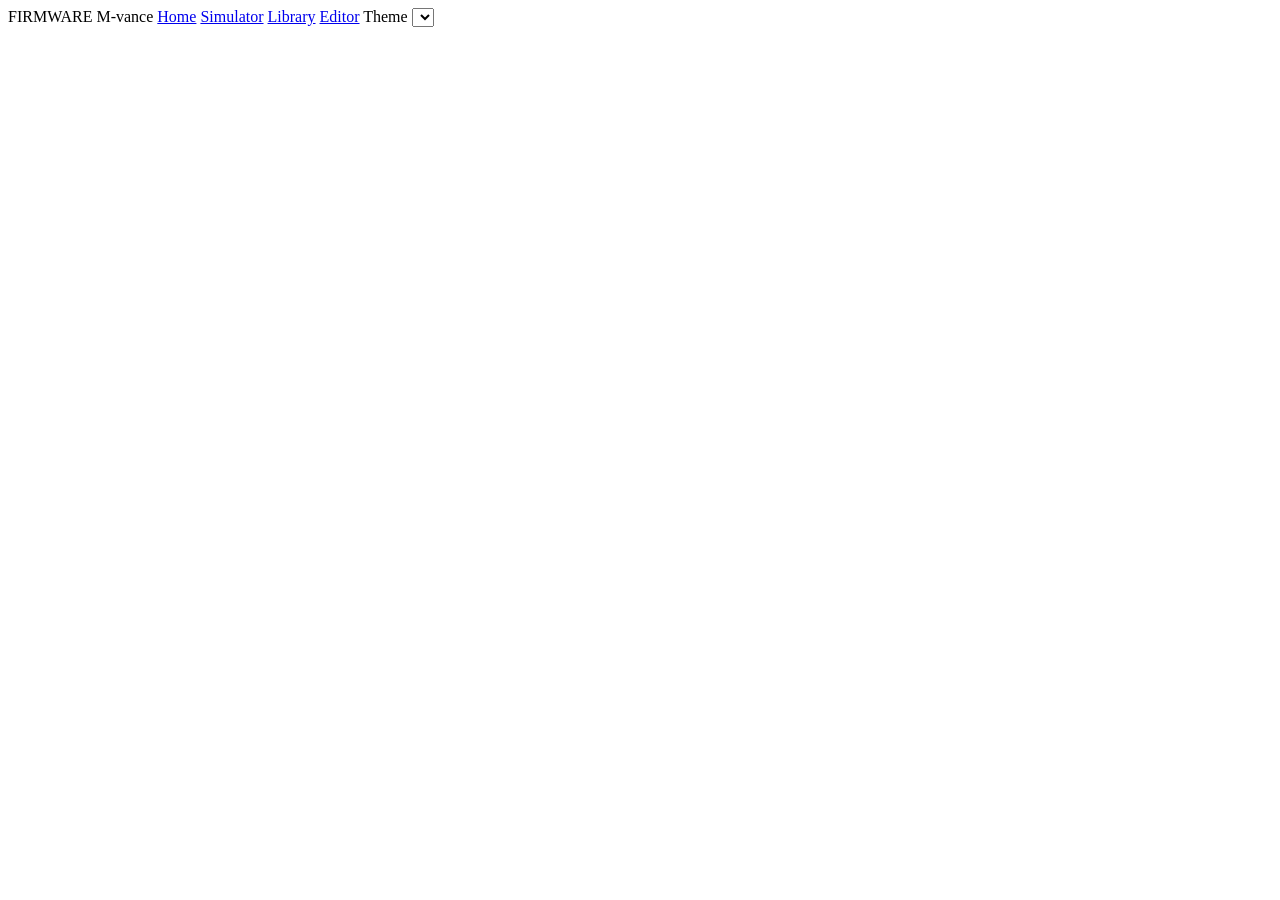
==== flash/index.html @ c61adda6 "Add browser-based firmware installer Publish a Web MIDI installer for the latest release or a local " ====
<!doctype html>
<!-- SPDX-License-Identifier: GPL-3.0-only -->
<html lang="en" data-theme="amber">
<meta charset="utf-8">
<meta name="viewport" content="width=device-width, initial-scale=1">
<meta name="fm1-count" content="__COUNT__">
<title>M-vance firmware</title>
<!-- Install M-vance on an FM-1 from the browser (Chrome or Edge, Web MIDI). fm1-kit's flash.js and fm1ota.js (the
     same update as tools/fm1_install.py). flash/build.sh copies this and the kit's files to docs/flash/; the Pages
     workflow puts the latest release's packages in docs/flash/firmware/ with latest.json (tools/flash_manifest.py)
     and fills __COUNT__ (the GoatCounter address, the repo variable GOATCOUNTER_URL; empty: nothing counted). -->
<link rel="stylesheet" href="theme.css?v=__BUILD__">
<link rel="stylesheet" href="flash.css?v=__BUILD__">
<script src="theme.js?v=__BUILD__"></script>
<script src="count.js?v=__BUILD__"></script>

<header class="kit-top">
  <span class="badge">FIRMWARE</span>
  <span class="name">M-vance</span>
  <span class="spacer"></span>
  <a class="btn" href="../">Home</a>
  <a class="btn" href="../sim/">Simulator</a>
  <a class="btn" href="../library.html">Library</a>
  <a class="btn" href="../sim/editor.html">Editor</a>
  <label>Theme <select data-theme-picker aria-label="Theme"></select></label>
</header>
<main id="flash"></main>
<script type="module">
  import {mount} from "./flash.js?v=__BUILD__";
  mount(document.getElementById("flash"), {name: "M-vance", manifest: "firmware/latest.json",
    releases: "https://github.com/bk40-home/M-vance/releases"});
</script>
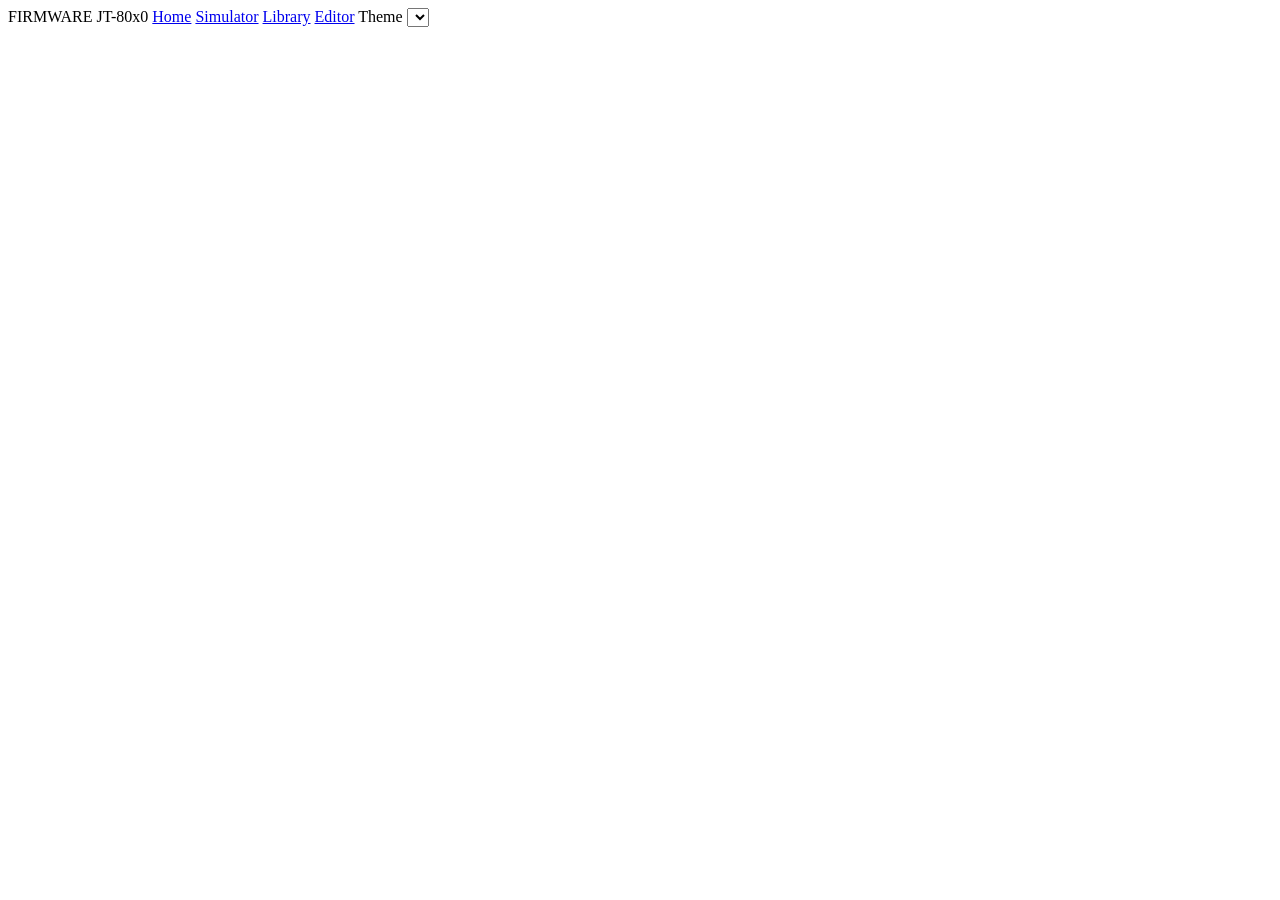
==== commit 60a9a07e: "Rename M-vance to JT-80x0 and add demos Update firmware, branding, simulator, library, docs, and rel" ====
--- a/flash/index.html
+++ b/flash/index.html
@@ -4,8 +4,8 @@
 <meta charset="utf-8">
 <meta name="viewport" content="width=device-width, initial-scale=1">
 <meta name="fm1-count" content="__COUNT__">
-<title>M-vance firmware</title>
-<!-- Install M-vance on an FM-1 from the browser (Chrome or Edge, Web MIDI). fm1-kit's flash.js and fm1ota.js (the
+<title>JT-80x0 firmware</title>
+<!-- Install JT-80x0 (formerly M-vance) on an FM-1 from the browser (Chrome or Edge, Web MIDI). fm1-kit's flash.js and fm1ota.js (the
      same update as tools/fm1_install.py). flash/build.sh copies this and the kit's files to docs/flash/; the Pages
      workflow puts the latest release's packages in docs/flash/firmware/ with latest.json (tools/flash_manifest.py)
      and fills __COUNT__ (the GoatCounter address, the repo variable GOATCOUNTER_URL; empty: nothing counted). -->
@@ -16,7 +16,7 @@
 
 <header class="kit-top">
   <span class="badge">FIRMWARE</span>
-  <span class="name">M-vance</span>
+  <span class="name">JT-80x0</span>
   <span class="spacer"></span>
   <a class="btn" href="../">Home</a>
   <a class="btn" href="../sim/">Simulator</a>
@@ -27,6 +27,6 @@
 <main id="flash"></main>
 <script type="module">
   import {mount} from "./flash.js?v=__BUILD__";
-  mount(document.getElementById("flash"), {name: "M-vance", manifest: "firmware/latest.json",
+  mount(document.getElementById("flash"), {name: "JT-80x0", manifest: "firmware/latest.json",
     releases: "https://github.com/bk40-home/M-vance/releases"});
 </script>
